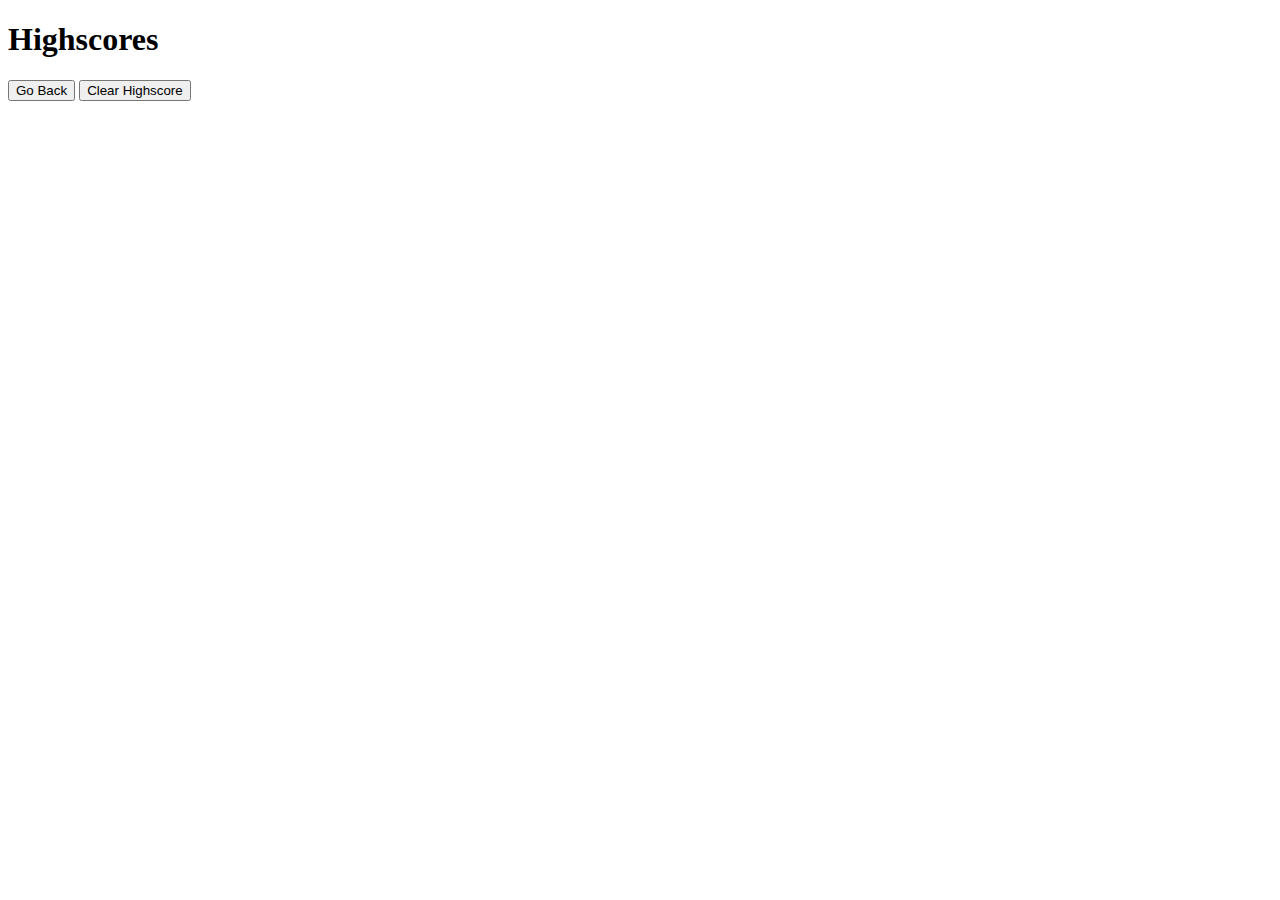
==== highscores.html @ af28fd51 "built out highscores html" ====
<!DOCTYPE html>
<html lang="en">

<head>
    <meta charset="UTF-8">
    <meta name="viewport" content="width=device-width, initial-scale=1.0">
    <meta http-equiv="X-UA-Compatible" content="ie=edge">
    <link rel="normalize" type="text/css" href="assets/css/normalize.css">
    <link rel="stylesheet" type="text/css" href="assets/css/style.css">
    <title>Document</title>

</head>

<body>
    <main>
        <div id="container">
            <div id="currentTime"></div>
            <div id="questionsDiv">
                <h1>Highscores</h1>
                <ul id="highScore"></ul>
                <button id="goBack">Go Back</button>
                <button id="clear" value="reset">Clear Highscore</button>
            </div>
        </div>
    </main>
    <script src="highscores.html"></script>
</body>

</html>
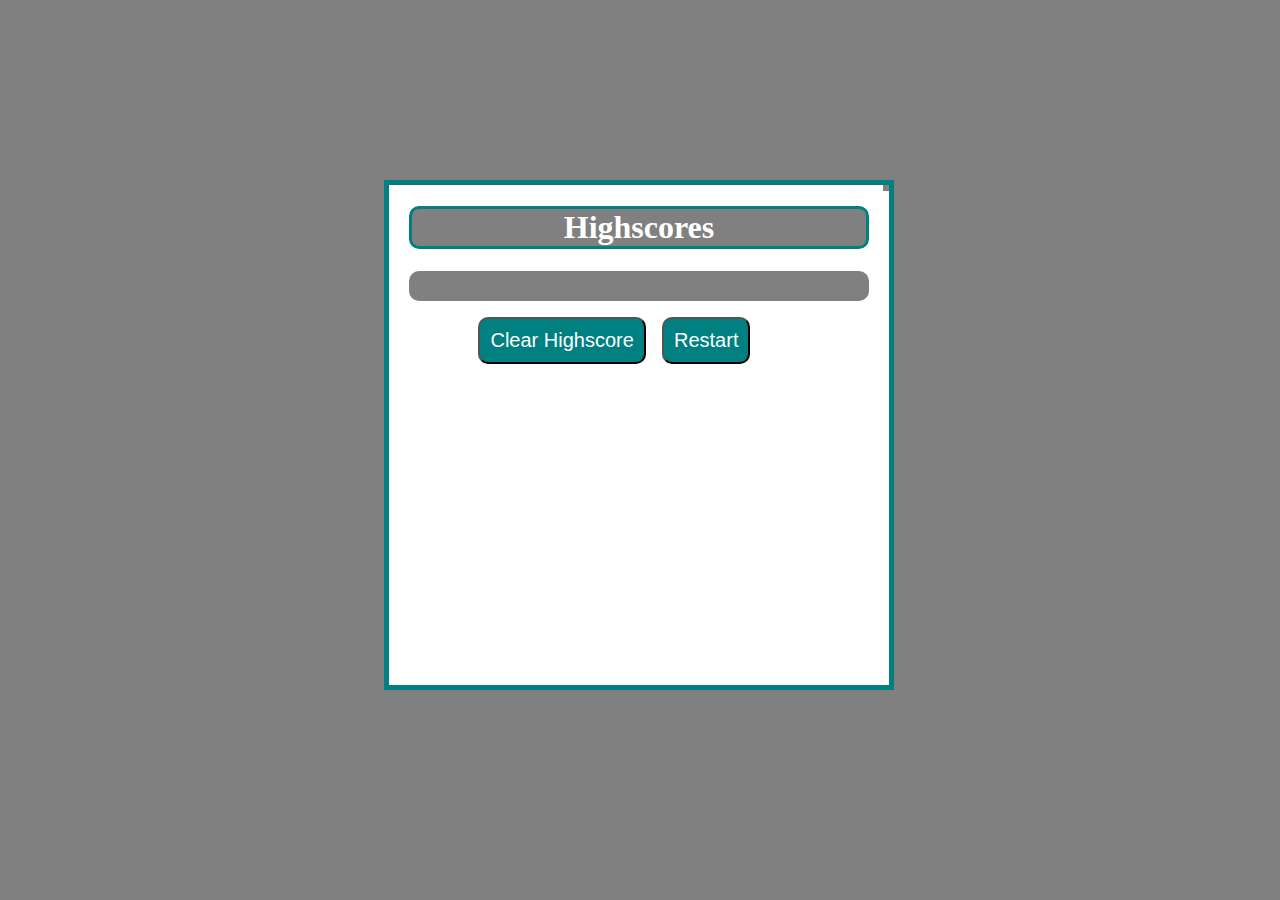
==== commit 5c72f6e3: "updated everyting" ====
--- a/highscores.html
+++ b/highscores.html
@@ -18,12 +18,12 @@
             <div id="questionsDiv">
                 <h1>Highscores</h1>
                 <ul id="highScore"></ul>
-                <button id="goBack">Go Back</button>
+                <button id="restart">Restart</button>
                 <button id="clear" value="reset">Clear Highscore</button>
             </div>
         </div>
     </main>
-    <script src="highscores.html"></script>
+    <script src="assets/js/highscores.js"></script>
 </body>
 
 </html>--- a/assets/css/style.css
+++ b/assets/css/style.css
@@ -0,0 +1,166 @@
+* {
+    background-color: gray;
+}
+
+a {
+    color: white;
+}
+
+h1 {
+    color: white;
+    border: 3px solid teal;
+    border-radius: 10px;
+    text-align: center;
+}
+
+p {
+    color: white;
+    border-radius: 5px;
+    text-align: center;
+}
+
+label {
+    margin-right: 10px;
+    color: white;
+}
+        
+input {
+    margin-bottom: 20px;
+    color: white;
+    width: 50%;
+    border: 1px solid lightgray;
+}
+
+button {
+    border-radius: 10px;
+}
+
+textarea {
+    width: 90%;
+    margin: 20px;
+}
+
+ul {
+    border-radius: 10px;
+    list-style-type: none;
+    padding: 15px;
+}
+
+li {
+    background-color: teal;
+    border-radius: 10px;
+    margin-top: 10px;
+    padding: 15px;
+    width: 80%;
+    font-size: 18px;
+    color: white;
+}
+
+#container {
+    background-color: white;
+    position: absolute;
+    left: 30%;
+    top: 20%;
+    width: 500px;
+    height: 500px;
+    border: 5px solid teal;
+}
+
+#startTime {
+    background-color: teal;
+    margin-left: 33%;
+    padding: 15px 32px;
+    font-size: 20px;
+    color: white;
+}
+
+#questionsDiv {
+    background-color: white;
+    margin: 20px;
+}
+
+#currentTime {
+    position: relative;
+    float: right;
+    color: white;
+    padding: 3px;
+}
+
+#restart {
+    background-color: teal;
+    position: relative;
+    padding: 10px;
+    font-size: 20px;
+    color: white;
+    top: 30%;
+    left: 55%;
+    width: auto;
+    text-align: center;
+    text-decoration: none;
+}
+
+#clear {
+    background-color: teal;
+    position: relative;
+    padding: 10px;
+    font-size: 20px;
+    color: white;
+    top: 30%;
+    right: 5%;
+    text-align: center;
+}
+
+#Submit {
+    background-color: teal;
+    margin-left: 33%;
+    padding: 15px 32px;
+    font-size: 20px;
+    color: white;
+}
+
+#createDiv {
+    border-radius: 5px;
+    color: white;
+    margin-top: 20px;
+    border-top: 1px solid lightgray;
+}
+
+@media screen and (max-width: 786px) {
+    body {
+        max-width: 786px;
+    }
+
+    #container {
+        position: absolute;
+        left: 20%;
+    }
+
+    a {
+        margin-left: 20%;
+    }
+        
+    #goBack {
+        position: relative;
+        left: 55%;
+    }
+
+    #clear {
+        position: relative;
+        right: 5%;
+    }
+}
+        
+@media screen and (max-width: 640px) {
+    body {
+    min-width: 640px;
+    }
+
+    #container {
+        position: absolute;
+        left: 10%;
+    }
+
+    a {
+        margin-left: 10%;
+    }
+}